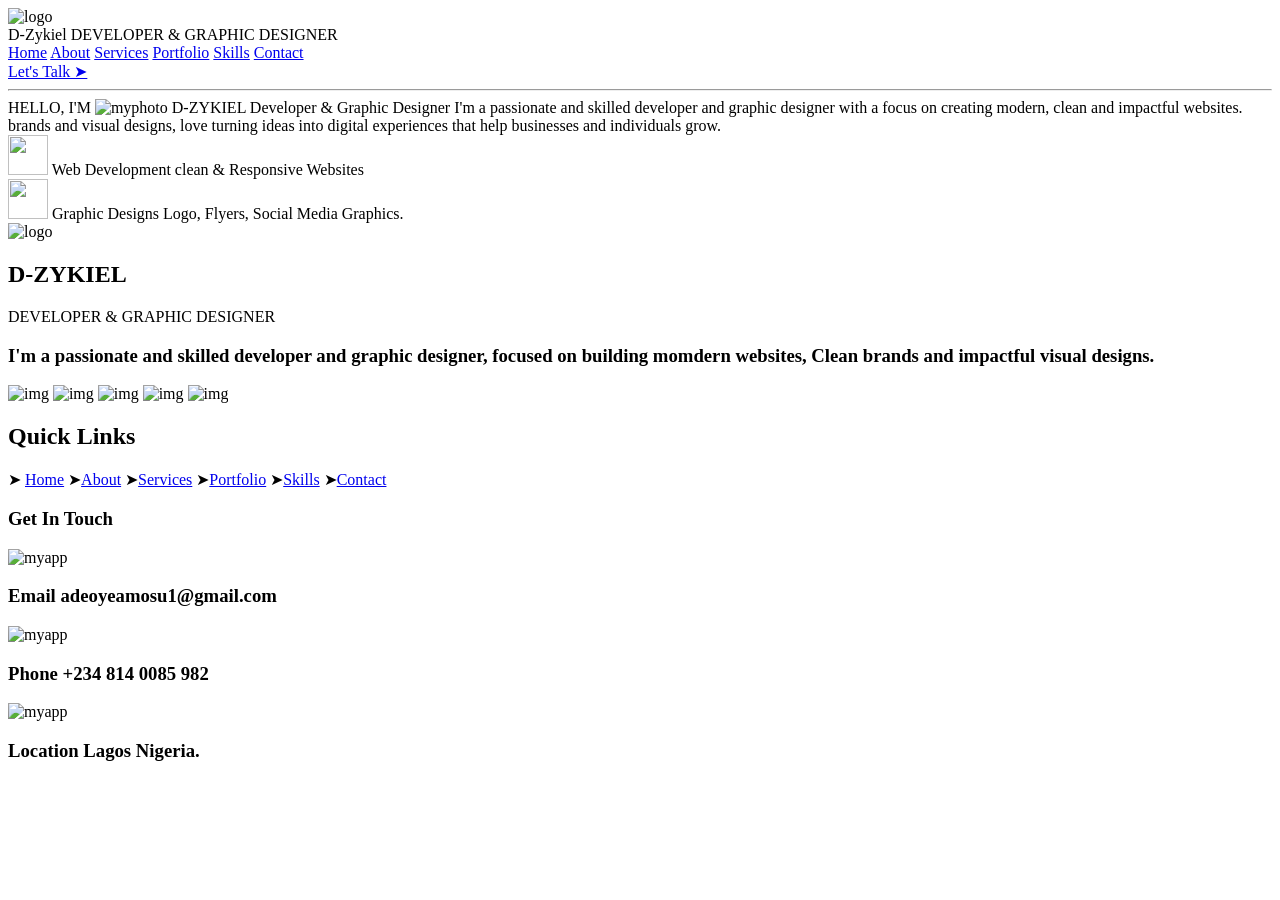
==== index.html @ 9360988d "Create initial index.html for portfolio website Initial creation of the index.html file with structu" ====
<!DOCTYPE html>
<html lang="en">
<head>
    <meta charset="UTF-8">
    <meta name="viewport" content="width=device-width, initial-scale=1.0">
    <title>D-ZYKIEL</title>
    <link rel="stylesheet" href="/D-ZYKIEL.css">
</head>
<body>
    <!--TOP-BAR-->
    <nav class="top-bars">
        <img src="/images/mylogo.png" alt="logo" width="80" height="80">
    <!--NAME-->
        <div class="myName">
        D-Zykiel
    <pr>DEVELOPER & GRAPHIC DESIGNER</pr></div>
        <nav>
            <a href="index.html" class="active">Home</a>
            <a href="About.html">About</a>
            <a href="Services.html">Services</a>
            <a href="portfolio.html">Portfolio</a>
            <a href="Skills.html">Skills</a>
            <a href="#">Contact</a>
    </nav>
    <div class="talk">
        <a href="https://wa.me/qr/ZYR2MEDPI5VGH1">Let's Talk &#10148;</a>
    </div>
    
    
</nav>
<hr>

<!--MAIN-PAGE-->
<div class="myweb">
    <ho>HELLO, I'M</ho>      
    <h><img src="/images/bla-bla.png" alt="myphoto" width="450" height="400"></h>
    <ps>D-<nam>ZYKIEL</nam></ps>
    <span0>Developer & Graphic Designer</span0>
    
    <!--QUOTE-->
    <span>I'm a passionate and skilled developer and graphic designer</span>
    <span> with a focus on creating modern, clean and impactful websites.</span> 
    <span> brands and visual designs, love turning ideas into digital </span>
    <span>experiences that help businesses and individuals grow.</span>
    <br>

    <!--WHAT  I DO-->
    <div class="mywork">
        <div class="word">
            <st>
            <img src="/images/img f.u1.png" alt="" width="40" height="40">
            <spen>Web Development</spen></st>
            <pc> clean & Responsive </pc><c>Websites</c></div>
    <div class="mywork1">
        <div class="pen1">
            <pen>
            <img src="/images/img f.u2.png" alt="" width="40" height="40">
            <spen>Graphic Designs</spen></pen>
            <pn>Logo, Flyers, Social Media</pn> <n>Graphics.</n></pn>
            
        </div>
    </div>
    </div>
</div>
<footer>
    <section class="footer1">
    <div class="footer-content">
    <img src="/images/mylogo.png" alt="logo" width="40" height="40">
    <h1>D-<span>ZYKIEL</span></h1>
    <p>DEVELOPER & GRAPHIC DESIGNER</p>
    </div>
    <div class="CONTENT">
        <h3>I'm a passionate and skilled developer and graphic designer, focused on building momdern websites, Clean brands and impactful visual designs. </h3>
        <div class="icons">
        <img src="/images/message.png" alt="img" width="40" height="40">
        <img src="/images/insta.png" alt="img" width="40" height="40">
        <img src="/images/locate.png" alt="img" width="40" height="40">
        <img src="/images/tiktok.png" alt="img" width="40" height="40">
        <img src="/images/whatsapp.png" alt="img" width="40" height="40">
    </div>
</section>
<section2 class="footer2">
    <div class="links">
        <h2>Quick <span> Links</span></h2>
        <nav class="link">
        <span>
            &#10148; <a href="index.html">Home</a>
        </span>
        <span>
            &#10148;<a href="About.html">About</a> 
        </span>
        <span>
            &#10148;<a href="Services.html">Services</a>
        </span>
        <span>
            &#10148;<a href="portfolio.html">Portfolio</a>
        </span>
        <span>
            &#10148;<a href="#">Skills</a>
        </span>
        <span>
            &#10148;<a href="#">Contact</a></nav>
        </span>
    </div>
</section2>
<section3>
    <div class="getme">
        <h3>Get In <span>Touch</span></h3>
        <div class="getmeContent">
            <img src="/images/message.png" alt="myapp" width="42" height="42" >
            <h3>Email
            <span>adeoyeamosu1@gmail.com</span></h3>
        </div>
        <div class="getmeContent1">
            <img src="/images/whatsapp.png" alt="myapp" width="42" height="42">
            <h3>Phone
                <span>+234 814 0085 982</span>
            </h3>
        </div>
        <div class="getmeContent2">
            <img src="/images/locate.png" alt="myapp" width="42" height="42">
            <h3>Location
                <span>Lagos Nigeria. </span>
            </h3>
        </div>
    </div>
</section3>

</footer>
</body>
</html>
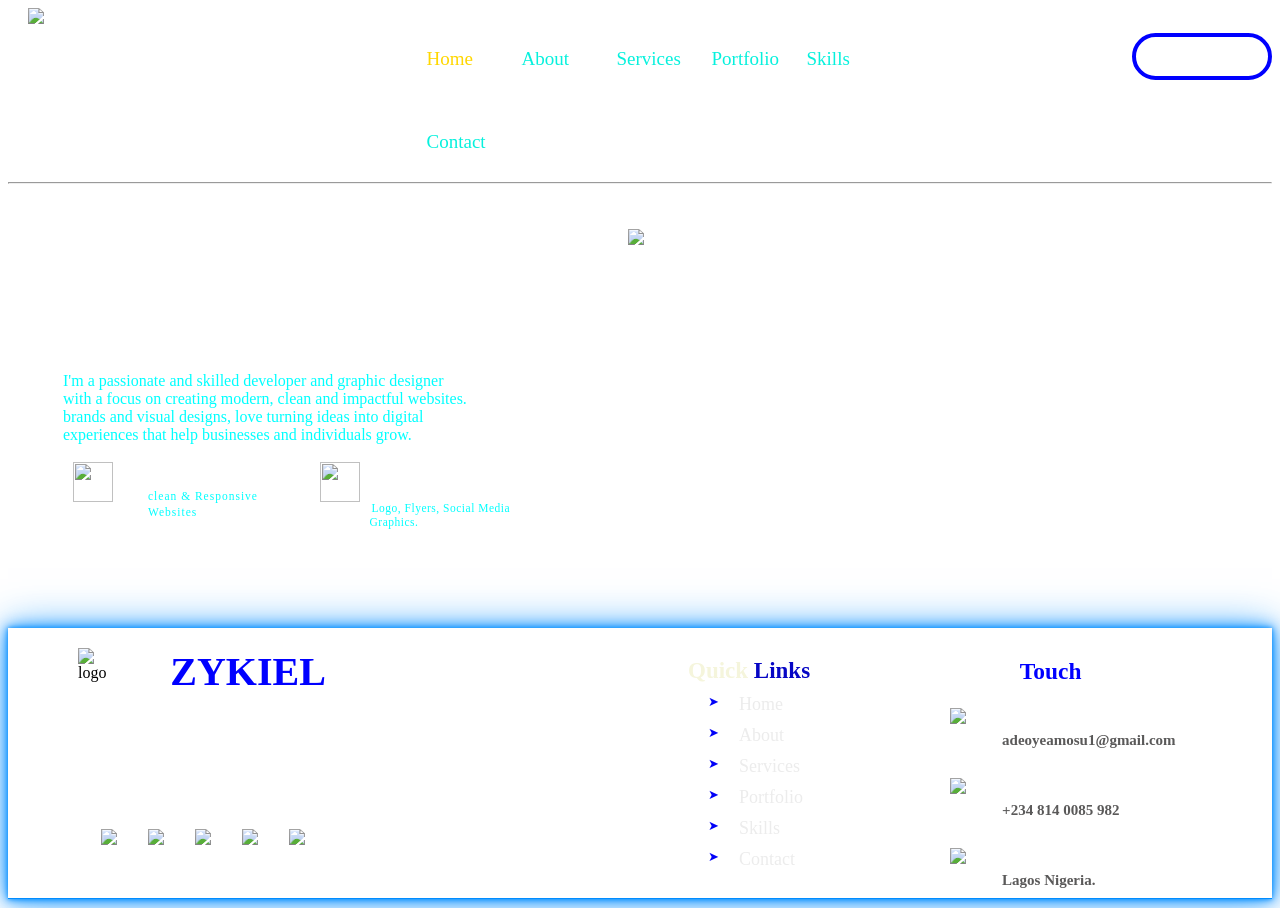
==== commit 380ef139: "Update stylesheet link to D-ZYKIEL.css" ====
--- a/D-ZYKIEL.css
+++ b/D-ZYKIEL.css
@@ -0,0 +1,308 @@
+body {
+    background-image: url(/images/bg.png);
+    background-size: cover;
+    background-position: center;
+    background-repeat: no-repeat;
+}
+.top-bars {
+    color: white;
+    display: flex;
+    padding-left: 20px;
+}
+.myName {
+    padding-bottom: 10px;
+    padding-left: 20px;
+    font-size: 40px;
+} 
+.myName pr {
+    width: 250px;
+    height: 3px;
+    letter-spacing: 2px;
+    font-size: 11px;
+    display: block;
+}
+.myName img {
+    font-size: 80px;
+}
+.top-bars a{
+    margin-left: 10px;
+    color: rgb(6, 241, 221);
+    width: 1px;
+    height: 3px;
+    font-size: 19px;
+    text-decoration: none;
+    display: inline-flex;
+    padding: 40px;
+    
+}
+.top-bars a:hover {
+    color: gold
+}
+nav .active {
+    color: gold
+    
+}
+.talk {
+    
+    color: white;
+    display: flex;
+}
+.talk a {
+    border: 4px solid blue;
+    border-radius: 25px;
+    margin-left: 200px;
+    margin-top: 25px;
+    display: flex;
+    padding-right: 5px;
+    padding-left: 17px;
+    padding-top: 5px;
+    padding-bottom: 31px;
+    width: 110px;
+    font-size: 18.1px;
+    color: white;
+}
+.myweb {
+    color: white;
+}
+.myweb ho{
+    margin-top: 30px;
+    padding-left: 120px;
+    font-size: 25px;
+    display: block;
+    height: 10px;
+    letter-spacing: 3px;
+}
+.myweb h {
+    margin-top: 5px;
+    padding-left: 620px;
+    font-size: 25px;
+    display: block;
+    height: 10px;
+    letter-spacing: 3px;
+}
+.myweb ps {
+    padding-left: 60px;
+    font-size: 90px;
+    display: flex;
+    height: 90px;
+}
+.myweb nam {
+    :linear-gradient(red,blue);
+}
+.myweb span0 {
+    padding-left: 60px;
+    padding-bottom: 15px;
+    font-size: 25px;
+    display: block;
+}
+.myweb span {
+    color: aqua;
+    font-size: 16px;
+    display: block;
+    padding-left: 55px;
+}
+.mywork {
+    display: flex;
+}
+.mywork st {
+    display: flex;
+    padding-bottom: 15px;
+    padding-left: 65px;
+    height: 13px;
+}
+.word spen {
+    font-size: 17px;
+    margin: 10px;
+}
+.word pc {
+    letter-spacing: 1px;
+    font-size: 11.5px;
+    color: aqua;
+    padding-left: 140px;
+    display: block;
+}
+.mywork c{
+    letter-spacing: 1px;
+    font-size: 11.5px;
+    color: aqua;
+    padding-left: 140px;
+}
+.mywork1 {
+    display: flex;
+}
+.mywork1 pen{
+    display: flex;
+    margin-left: 50px;
+    font-size: 17px;
+    padding-left: 10px;
+}
+.pen1 {
+    display: block;
+}
+.pen1 spen {
+    padding-top: 5px;
+    font-size: 19px;
+    margin-left: 10px;
+    margin-top: 10px;
+    
+}
+.pen1 pn {
+    letter-spacing: 0.5px;
+    font-size: 11.5px;
+    color: aqua;
+    padding-left: 112px;
+    display: block;
+}
+.pen1 n{
+    letter-spacing: 0.5px;
+    font-size: 11.5px;
+    color: aqua;
+    padding-left: 110px;
+    margin-top: 2px;
+    display: block;
+}
+.img {
+    justify-content: center;
+}
+footer {
+    border-top: 1px  #008cff;
+    border-bottom: 1px solid #008cff;
+    box-shadow: 
+        0 0 5px #008cff,
+        0 0 15px #008cff,
+        0 0 40px rgba(0, 140, 255, 0.7);
+        height: 270px;
+        margin-top: 100px;
+        display: flex;
+        padding-left: 50px;
+}
+section {
+    display: block;
+} 
+.footer-content {
+    margin: 20px;
+    display: flex;
+}
+.footer-content h1 {
+    margin-top: 0.1px;
+    margin-left: 10px;
+    color: white;
+    font-size: 40px;
+    
+}
+.footer-content span {
+    color: blue;
+    
+}
+.footer-content p {
+    color: white;
+    margin-top: 40px;
+    position: absolute;
+    left: 80px;
+    font-size: 12px;
+    letter-spacing: 2px;
+}
+.CONTENT {
+    margin-left: 40px;
+    width: 500px;
+    font-size: 15px;
+    color: white;
+    letter-spacing: 1px;
+}
+.icons {
+    margin-left: 3px;
+}
+.links {
+    margin-top: 30px;
+    margin-left: 90px;
+    font-size: large;
+}
+.links h2 {
+    display: inline;
+    font-size: 23px;
+    color: beige;
+    
+}
+.links span {
+    color: rgb(6, 6, 197);
+}
+.links a {
+    font-size: 18px;
+    margin-left: 20px;
+    color: rgb(236, 236, 236);
+    text-align: center;
+    display: block;
+    text-decoration: none;
+}
+.links a:hover {
+    color: gold;
+    transform: scale(1.6);
+}
+.link span {
+    margin-left: 20px;
+    margin-top: 10px;
+    font-size: 13px;
+    display: flex;
+    color: rgb(2, 2, 248);
+}
+.getme {
+    font-size: 20px;
+    color: white;
+    cursor: pointer;
+    margin-top:30px;
+    margin-left: 140px;
+    
+}
+.getme span {
+    color: blue;
+}
+.getmeContent {
+     margin-top: 10px;
+    display: flex;
+    height: 60px;
+}
+.getmeContent h3 {
+    margin-top: 3px;
+    margin-left: 10px;
+    font-size: 18px;
+}
+.getmeContent span{
+     font-size: 15px;
+    display: block;
+    color: rgb(90, 89, 89);
+    font-weight: bold;
+}
+.getmeContent1 {
+    height: 60px;
+    margin-top: 10px;
+    display: flex;
+}
+.getmeContent1 h3 {
+    margin-top: 3px;
+    margin-left: 10px;
+    font-size: 18px;
+}
+.getmeContent1 span{
+     font-size: 15px;
+    display: block;
+    color: rgb(90, 89, 89);
+    font-weight: bold;
+    
+}
+.getmeContent2 {
+    height: 60px;
+    font-size: 18px;
+    margin-top: 10px;
+    display: flex;
+}
+.getmeContent2 h3 {
+   margin-top: 3px;
+   margin-left: 10px;
+   font-size: 18px;
+}
+.getmeContent2 span{
+    font-size: 15px;
+    display: block;
+    color: rgb(90, 89, 89);
+    font-weight: bold;   
+}
